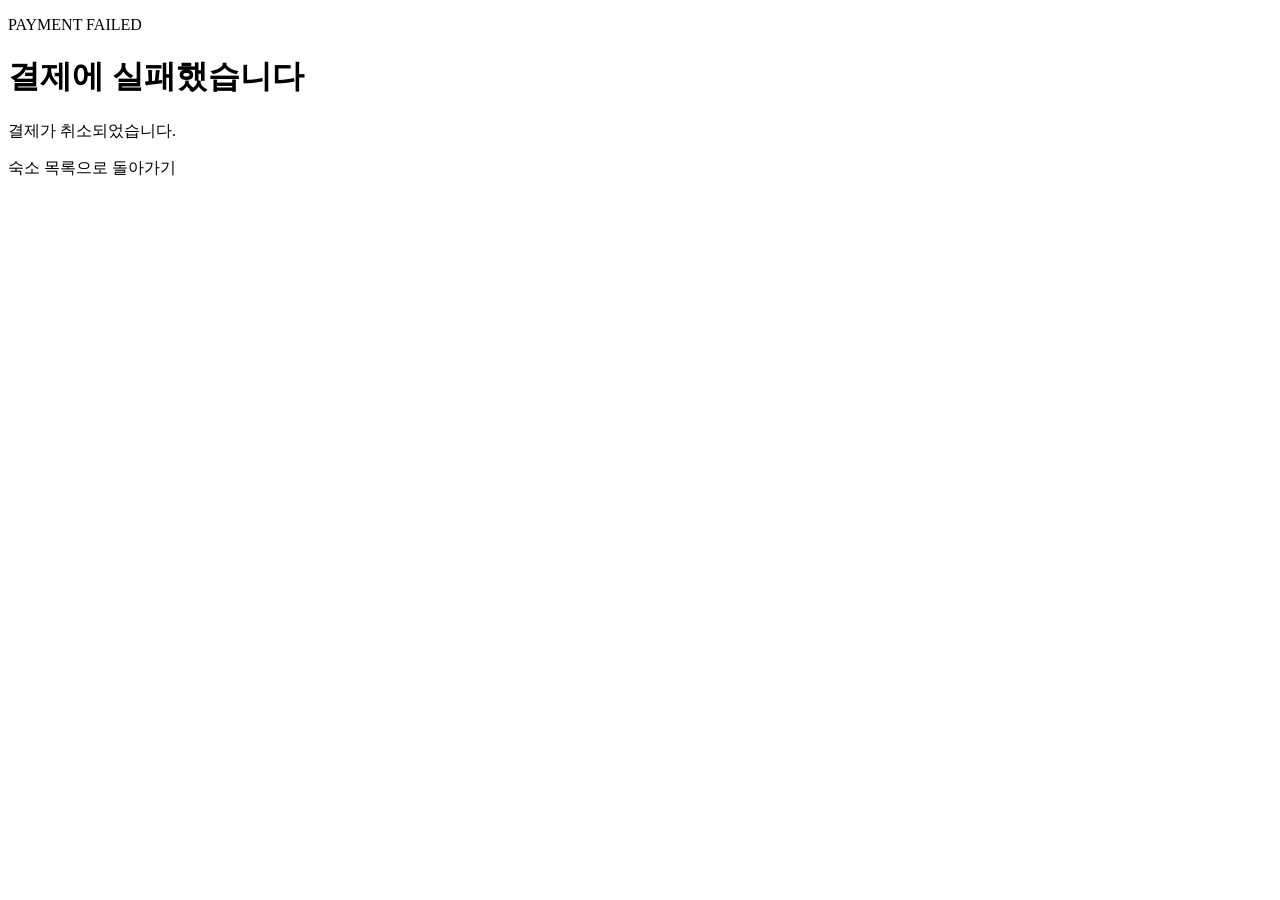
==== src/main/resources/templates/payment-fail.html @ 24193f0b "결제 승인 API 및 테스트 결제 추가" ====
<!DOCTYPE html>
<html lang="ko" xmlns:th="http://www.thymeleaf.org">
<head>
  <meta charset="UTF-8">
  <meta name="viewport" content="width=device-width, initial-scale=1.0">
  <title>결제 실패 | 호텔 예약</title>
  <link href="https://fonts.googleapis.com/css2?family=Noto+Sans+KR:wght@400;500;700;900&display=swap" rel="stylesheet">
  <link rel="stylesheet" th:href="@{/css/payment.css}">
</head>
<body>
  <main>
    <p class="eyebrow">PAYMENT FAILED</p>
    <h1>결제에 실패했습니다</h1>
    <!-- Controller가 넘긴 실패 사유 표시 -->
    <p class="description" th:text="${message}">결제가 취소되었습니다.</p>

    <a class="back-link" th:href="@{/}">숙소 목록으로 돌아가기</a>
  </main>
</body>
</html>
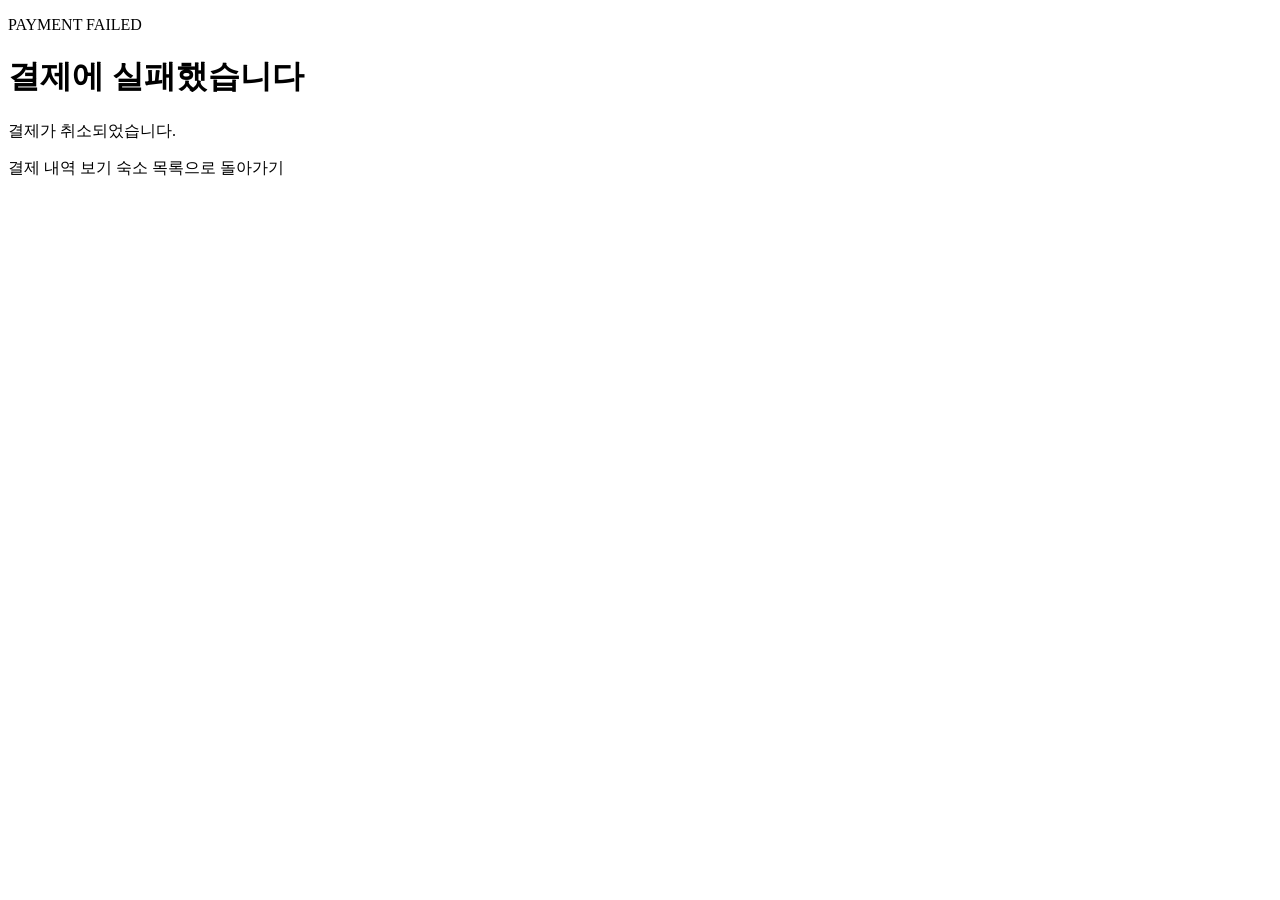
==== commit d9cd4249: "feat: 결제 내역 페이지 추가" ====
--- a/src/main/resources/templates/payment-fail.html
+++ b/src/main/resources/templates/payment-fail.html
@@ -14,6 +14,7 @@
     <!-- Controller가 넘긴 실패 사유 표시 -->
     <p class="description" th:text="${message}">결제가 취소되었습니다.</p>
 
+    <a class="back-link" th:href="@{/payment/list}">결제 내역 보기</a>
     <a class="back-link" th:href="@{/}">숙소 목록으로 돌아가기</a>
   </main>
 </body>
